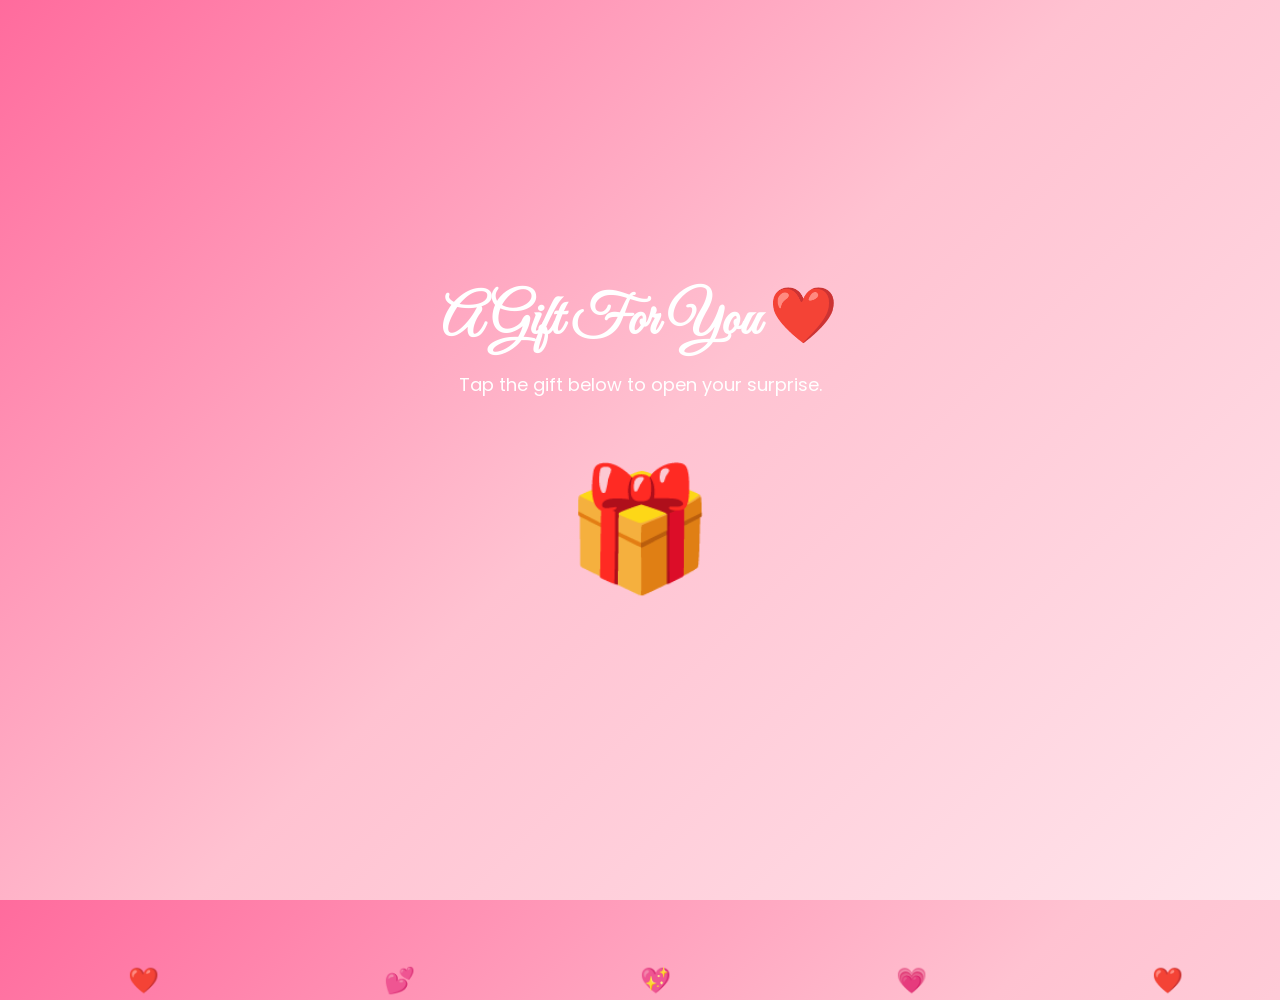
==== gift.html @ 8a377e8f "Add files via upload" ====
<!DOCTYPE html>
<html lang="en">
<head>
<meta charset="UTF-8">
<meta name="viewport" content="width=device-width, initial-scale=1.0">

<title>Your Gift ❤️</title>

<link href="https://fonts.googleapis.com/css2?family=Great+Vibes&family=Poppins:wght@300;400;600&display=swap" rel="stylesheet">

<style>

*{
    margin:0;
    padding:0;
    box-sizing:border-box;
}

body{

    font-family:'Poppins',sans-serif;
    background:linear-gradient(135deg,#ff6b9d,#ffc2d1,#ffe5ec);
    overflow:hidden;
    display:flex;
    justify-content:center;
    align-items:center;
    min-height:100vh;
    color:white;

}

/* Floating Hearts */

.hearts span{
    position:absolute;
    bottom:-100px;
    font-size:25px;
    animation:float 8s linear infinite;
}

.hearts span:nth-child(1){left:10%;animation-delay:0s;}
.hearts span:nth-child(2){left:30%;animation-delay:2s;}
.hearts span:nth-child(3){left:50%;animation-delay:4s;}
.hearts span:nth-child(4){left:70%;animation-delay:1s;}
.hearts span:nth-child(5){left:90%;animation-delay:3s;}

@keyframes float{

0%{
transform:translateY(0);
opacity:0;
}

20%{
opacity:1;
}

100%{
transform:translateY(-120vh);
opacity:0;
}

}

.container{

width:100%;
padding:20px;
text-align:center;

}

h1{

font-family:'Great Vibes',cursive;
font-size:55px;
margin-bottom:15px;

}

.subtitle{

margin-bottom:40px;
font-size:18px;

}

/* Gift */

.gift{

font-size:120px;
cursor:pointer;
transition:.5s;
animation:bounce 2s infinite;

}

.gift:hover{

transform:scale(1.1);

}

@keyframes bounce{

0%,100%{
transform:translateY(0);
}

50%{
transform:translateY(-15px);
}

}

#message{

display:none;

margin-top:30px;

background:rgba(255,255,255,.18);

backdrop-filter:blur(15px);

padding:25px;

border-radius:20px;

line-height:2;

animation:fade .8s;

}

@keyframes fade{

from{

opacity:0;
transform:translateY(20px);

}

to{

opacity:1;
transform:translateY(0);

}

}

button{

margin-top:30px;

width:100%;

padding:18px;

border:none;

border-radius:50px;

background:white;

color:#ff4d88;

font-size:18px;

font-weight:bold;

display:none;

cursor:pointer;

}

.confetti{

position:absolute;

font-size:22px;

animation:fall 3s linear forwards;

}

@keyframes fall{

0%{
transform:translateY(-50px) rotate(0deg);
opacity:1;
}

100%{
transform:translateY(120vh) rotate(720deg);
opacity:0;
}

}

</style>

</head>

<body>

<div class="hearts">
<span>❤️</span>
<span>💕</span>
<span>💖</span>
<span>💗</span>
<span>❤️</span>
</div>

<div class="container">

<h1>A Gift For You ❤️</h1>

<p class="subtitle">
Tap the gift below to open your surprise.
</p>

<div class="gift" id="gift">
🎁
</div>

<div id="message">

<h2 style="margin-bottom:20px;">Happy Birthday, My Akobabe ❤️</h2>

<p>

This gift box may look small, but what it carries is much bigger than anything money can buy.

My greatest gift to you is my heart.

I promise to keep loving you, supporting you, praying for you, and standing beside you through every season of life.

Thank you for being my peace, my happiness, my biggest motivation, and my favorite person.

I pray that this new year brings you joy, success, good health, countless blessings, and everything your heart desires.

Never forget this...

<strong>You are deeply loved.</strong>

❤️

</p>

<button onclick="location.href='final.html'" id="nextBtn">

Final Surprise ❤️

</button>

</div>

</div>

<script>

const gift=document.getElementById("gift");
const message=document.getElementById("message");
const next=document.getElementById("nextBtn");

gift.onclick=function(){

gift.innerHTML="💝";

message.style.display="block";

next.style.display="block";

for(let i=0;i<60;i++){

let c=document.createElement("div");

c.className="confetti";

c.innerHTML=["🎉","❤️","💖","✨","🌸"][Math.floor(Math.random()*5)];

c.style.left=Math.random()*100+"vw";

c.style.animationDuration=(Math.random()*2+2)+"s";

document.body.appendChild(c);

setTimeout(()=>c.remove(),3000);

}

}

</script>

</body>
</html>
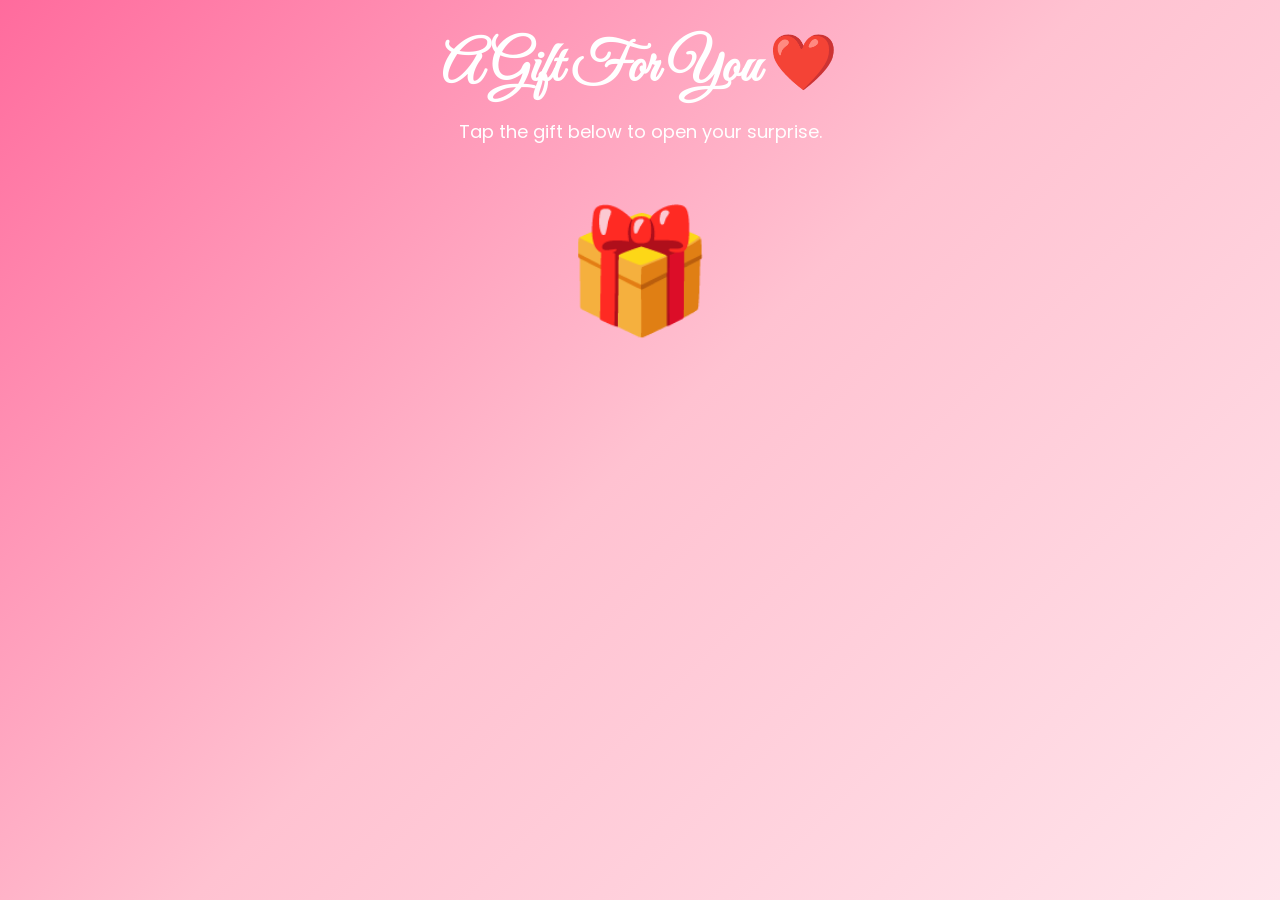
==== commit 814935ca: "Update gift.html" ====
--- a/gift.html
+++ b/gift.html
@@ -17,25 +17,26 @@
 }
 
 body{
-
     font-family:'Poppins',sans-serif;
     background:linear-gradient(135deg,#ff6b9d,#ffc2d1,#ffe5ec);
-    overflow:hidden;
+    color:white;
+    overflow-x:hidden;
+    overflow-y:auto;
+    min-height:100vh;
     display:flex;
     justify-content:center;
-    align-items:center;
-    min-height:100vh;
-    color:white;
-
+    align-items:flex-start;
+    padding:30px 20px;
 }
 
 /* Floating Hearts */
 
 .hearts span{
-    position:absolute;
+    position:fixed;
     bottom:-100px;
     font-size:25px;
     animation:float 8s linear infinite;
+    z-index:1;
 }
 
 .hearts span:nth-child(1){left:10%;animation-delay:0s;}
@@ -65,8 +66,10 @@
 .container{
 
 width:100%;
-padding:20px;
+max-width:700px;
 text-align:center;
+position:relative;
+z-index:2;
 
 }
 
@@ -80,19 +83,17 @@
 
 .subtitle{
 
-margin-bottom:40px;
+margin-bottom:35px;
 font-size:18px;
 
 }
-
-/* Gift */
 
 .gift{
 
 font-size:120px;
 cursor:pointer;
-transition:.5s;
 animation:bounce 2s infinite;
+transition:.4s;
 
 }
 
@@ -118,48 +119,56 @@
 
 display:none;
 
-margin-top:30px;
+margin-top:35px;
 
 background:rgba(255,255,255,.18);
 
-backdrop-filter:blur(15px);
+backdrop-filter:blur(18px);
 
 padding:25px;
 
-border-radius:20px;
+border-radius:25px;
+
+text-align:left;
 
 line-height:2;
 
-animation:fade .8s;
+box-shadow:0 15px 35px rgba(0,0,0,.2);
+
+animation:fade .8s ease;
 
 }
 
 @keyframes fade{
 
 from{
-
 opacity:0;
 transform:translateY(20px);
-
 }
 
 to{
-
 opacity:1;
 transform:translateY(0);
-
-}
+}
+
+}
+
+#message h2{
+
+text-align:center;
+margin-bottom:20px;
+font-size:30px;
 
 }
 
 button{
 
+width:100%;
+
+padding:18px;
+
 margin-top:30px;
 
-width:100%;
-
-padding:18px;
-
 border:none;
 
 border-radius:50px;
@@ -172,19 +181,33 @@
 
 font-weight:bold;
 
+cursor:pointer;
+
 display:none;
 
-cursor:pointer;
+transition:.3s;
+
+}
+
+button:hover{
+
+transform:scale(1.03);
+
+background:#fff0f5;
 
 }
 
 .confetti{
 
-position:absolute;
+position:fixed;
+
+top:-50px;
 
 font-size:22px;
 
-animation:fall 3s linear forwards;
+animation:fall linear forwards;
+
+z-index:999;
 
 }
 
@@ -198,6 +221,40 @@
 100%{
 transform:translateY(120vh) rotate(720deg);
 opacity:0;
+}
+
+}
+
+@media(max-width:600px){
+
+h1{
+
+font-size:46px;
+
+}
+
+.subtitle{
+
+font-size:16px;
+
+}
+
+.gift{
+
+font-size:100px;
+
+}
+
+#message h2{
+
+font-size:24px;
+
+}
+
+#message{
+
+font-size:15px;
+
 }
 
 }
@@ -230,21 +287,33 @@
 
 <div id="message">
 
-<h2 style="margin-bottom:20px;">Happy Birthday, My Akobabe ❤️</h2>
+<h2>Happy Birthday, My Akobabe ❤️</h2>
 
 <p>
 
 This gift box may look small, but what it carries is much bigger than anything money can buy.
 
+<br><br>
+
 My greatest gift to you is my heart.
 
+<br><br>
+
 I promise to keep loving you, supporting you, praying for you, and standing beside you through every season of life.
 
-Thank you for being my peace, my happiness, my biggest motivation, and my favorite person.
+<br><br>
+
+Thank you for being my peace, my happiness, my biggest motivation, and my favourite person.
+
+<br><br>
 
 I pray that this new year brings you joy, success, good health, countless blessings, and everything your heart desires.
 
-Never forget this...
+<br><br>
+
+No matter what happens in life, I want you to remember one thing...
+
+<br><br>
 
 <strong>You are deeply loved.</strong>
 
@@ -268,21 +337,34 @@
 const message=document.getElementById("message");
 const next=document.getElementById("nextBtn");
 
-gift.onclick=function(){
+gift.addEventListener("click",function(){
 
 gift.innerHTML="💝";
+gift.style.pointerEvents="none";
 
 message.style.display="block";
-
 next.style.display="block";
 
+setTimeout(()=>{
+
+message.scrollIntoView({
+
+behavior:"smooth",
+block:"start"
+
+});
+
+},300);
+
 for(let i=0;i<60;i++){
 
 let c=document.createElement("div");
 
 c.className="confetti";
 
-c.innerHTML=["🎉","❤️","💖","✨","🌸"][Math.floor(Math.random()*5)];
+const emojis=["🎉","❤️","💖","✨","🌸","💕"];
+
+c.innerHTML=emojis[Math.floor(Math.random()*emojis.length)];
 
 c.style.left=Math.random()*100+"vw";
 
@@ -290,13 +372,17 @@
 
 document.body.appendChild(c);
 
-setTimeout(()=>c.remove(),3000);
-
-}
-
-}
+setTimeout(()=>{
+
+c.remove();
+
+},4000);
+
+}
+
+});
 
 </script>
 
 </body>
-</html>+</html>
